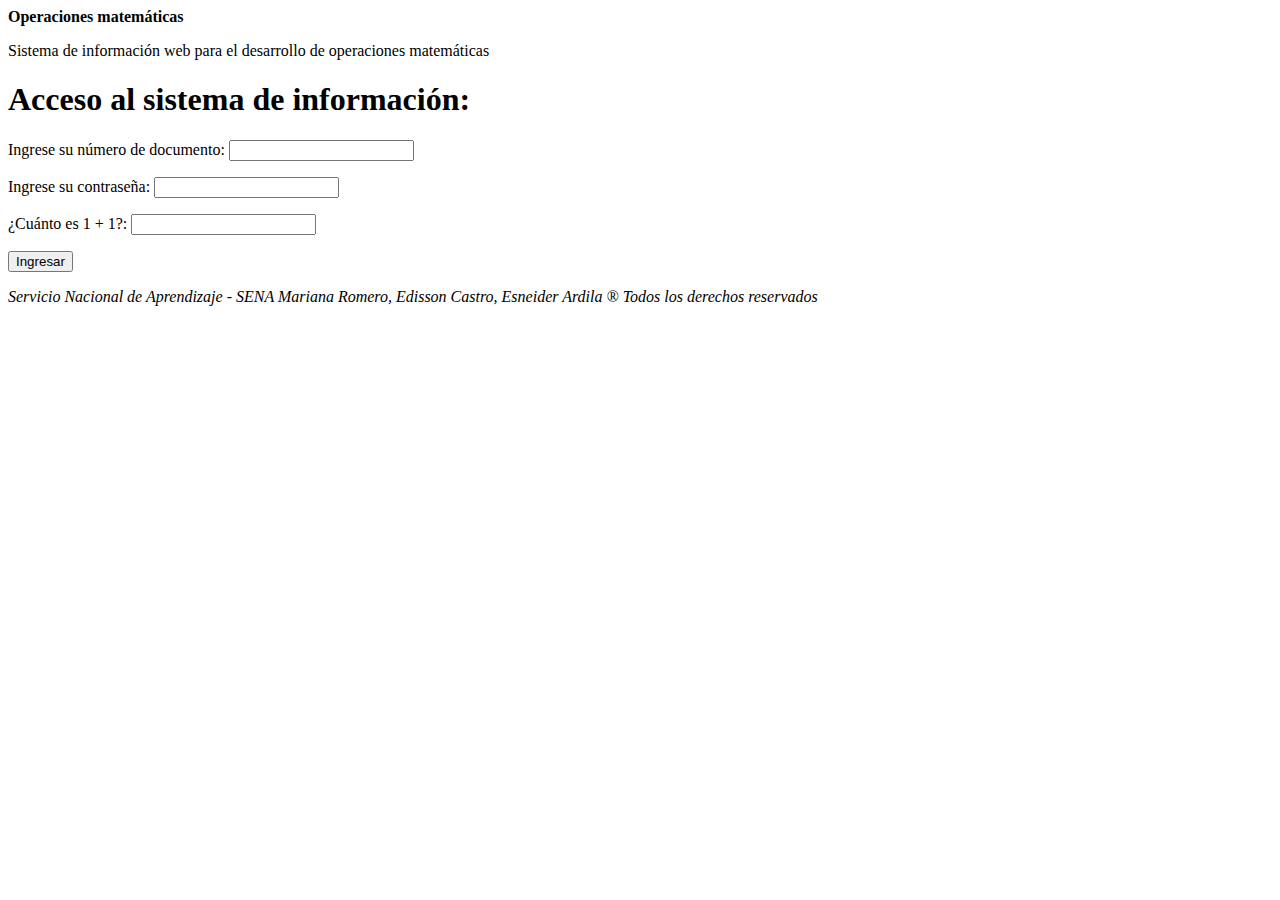
==== ingreso.html @ e8807026 "Add files via upload" ====
<!DOCTYPE html>
<html>
<head>
<meta charset="utf-8">
<title>Operaciones</title>
</head>
<body>
	<header>
		<strong>Operaciones matemáticas</strong>
                
        <p>
            Sistema de información web para el desarrollo
            de operaciones matemáticas
    	</p>
 	</header>
    
    <section>
    
    	<h1>Acceso al sistema de información:</h1>
        
        <form method="post" action="login.php">
        	<p>
            	Ingrese su número de documento:
                <input type="text" name="documento">
           	</p>
        
			<p>
            	Ingrese su contraseña:
                <input type="password" name="clave">
           	</p>
            
            <p>
            	¿Cuánto es 1 + 1?:
                <input type="text" name="respuesta">
           	</p>
            
            <p>
            	<button type="submit">Ingresar</button>
           	</p>
        
        </form>
                
    </section>
    
    <footer>
    	<em>
        	Servicio Nacional de Aprendizaje - SENA
            Mariana Romero, Edisson Castro, Esneider Ardila  &reg;
            Todos los derechos reservados
        </em>    
    </footer>
</body>
</html>
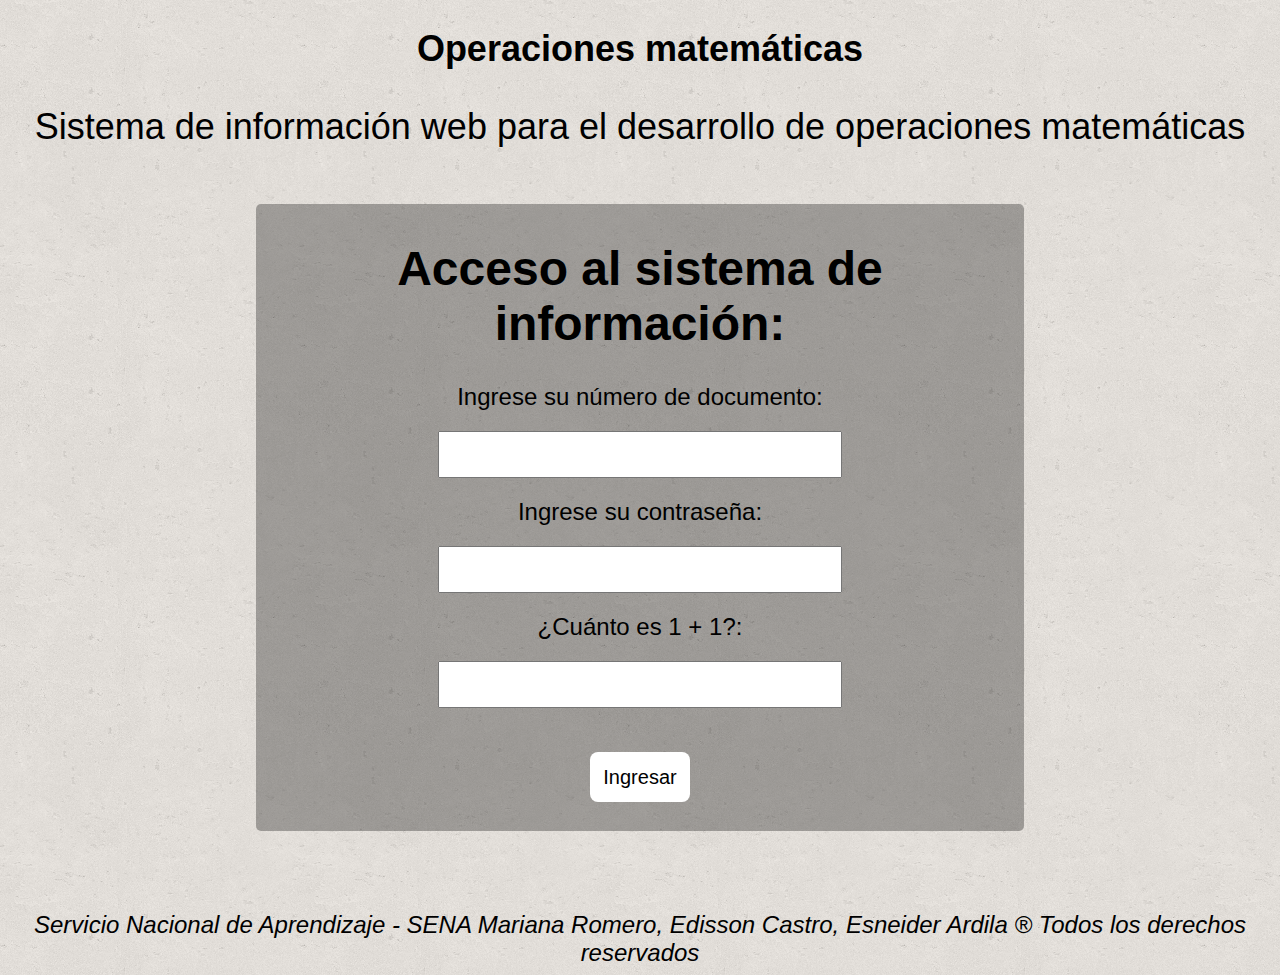
==== commit 63485025: "Add files via upload" ====
--- a/ingreso.html
+++ b/ingreso.html
@@ -3,51 +3,53 @@
 <head>
 <meta charset="utf-8">
 <title>Operaciones</title>
+<link rel="stylesheet" href="estilos.css">
 </head>
 <body>
-	<header>
-		<strong>Operaciones matemáticas</strong>
+	<div>
+        <header>
+            <strong>Operaciones matemáticas</strong>
+                    
+            <p>
+                Sistema de información web para el desarrollo
+                de operaciones matemáticas
+            </p>
+        </header>
+        
+        <section class="divisionForm">
+        
+            <h1>Acceso al sistema de información:</h1>
+            
+            <form method="post" action="login.php">
                 
-        <p>
-            Sistema de información web para el desarrollo
-            de operaciones matemáticas
-    	</p>
- 	</header>
-    
-    <section>
-    
-    	<h1>Acceso al sistema de información:</h1>
+                Ingrese su número de documento:  <br>              
+                <input type="text" name="documento"><br>
+                            
+               
+               Ingrese su contraseña:	<br>
+               <input type="password" name="clave"><br>
+                
+                
+               
+               ¿Cuánto es 1 + 1?:<br>
+               <input type="text" name="respuesta"><br>
+                
+                
+                <p>
+                    <button type="submit">Ingresar</button>
+                </p>
+            
+            </form>
+                    
+        </section>
         
-        <form method="post" action="login.php">
-        	<p>
-            	Ingrese su número de documento:
-                <input type="text" name="documento">
-           	</p>
-        
-			<p>
-            	Ingrese su contraseña:
-                <input type="password" name="clave">
-           	</p>
-            
-            <p>
-            	¿Cuánto es 1 + 1?:
-                <input type="text" name="respuesta">
-           	</p>
-            
-            <p>
-            	<button type="submit">Ingresar</button>
-           	</p>
-        
-        </form>
-                
-    </section>
-    
-    <footer>
-    	<em>
-        	Servicio Nacional de Aprendizaje - SENA
-            Mariana Romero, Edisson Castro, Esneider Ardila  &reg;
-            Todos los derechos reservados
-        </em>    
-    </footer>
+        <footer>
+            <em>
+                Servicio Nacional de Aprendizaje - SENA
+                Mariana Romero, Edisson Castro, Esneider Ardila  &reg;
+                Todos los derechos reservados
+            </em>    
+        </footer>
+	</div>
 </body>
 </html>
--- a/estilos.css
+++ b/estilos.css
@@ -0,0 +1,99 @@
+@charset "utf-8";
+body{
+	background-image:url("fondo.png");
+	font-family:Arial, Helvetica, sans-serif;
+	font-size:150%;
+	text-align: center;
+	
+}
+
+header{
+	height:20%;
+	padding:20px;
+	font-size:150%;
+}
+
+footer{
+	margin-top:80px;
+}
+
+
+
+.divisionForm{
+	background-color:rgba(0, 0, 0, 0.3);
+	width:60%;
+	padding:5px;
+	height:55%;
+	margin:auto;	
+	text-align:center;
+	border-radius:5px;
+}
+
+.division{
+	background-color:rgba(0, 0, 0, 0.3);
+	width:60%;
+	padding:5px;
+	height:165px;
+	margin:auto;	
+	text-align:center;
+	border-radius:5px;
+}
+
+a:active
+{
+	color:black;
+}
+
+a:visited
+{
+	color:black;
+}
+
+a:link
+{
+	text-decoration:none;
+	color:black;
+}
+
+a:hover
+{
+	background-color:rgba(255,255,255,1);
+	
+}
+
+a{
+	padding:15px;
+	border: 1px solid white;
+	border-radius:5px;
+}
+
+div{
+	
+	height:100%;
+}
+
+input[type=text], input[type=password], select{
+	width:50%;	
+	margin:20px 0;
+	padding:10px;
+	text-align:center;
+	font-size:20px;		
+	font-family:Arial, Helvetica, sans-serif;
+}
+
+button{
+	font-size:20px;
+	width:100px;
+	height:50px;	
+	font-family:Arial, Helvetica, sans-serif;
+	border-radius:8px;
+	background-color:rgba(255,255,255,1);
+	border-style:none;
+}
+
+button:hover
+{
+	background-color:rgba(0,153,204,0.5);
+	
+}
+
